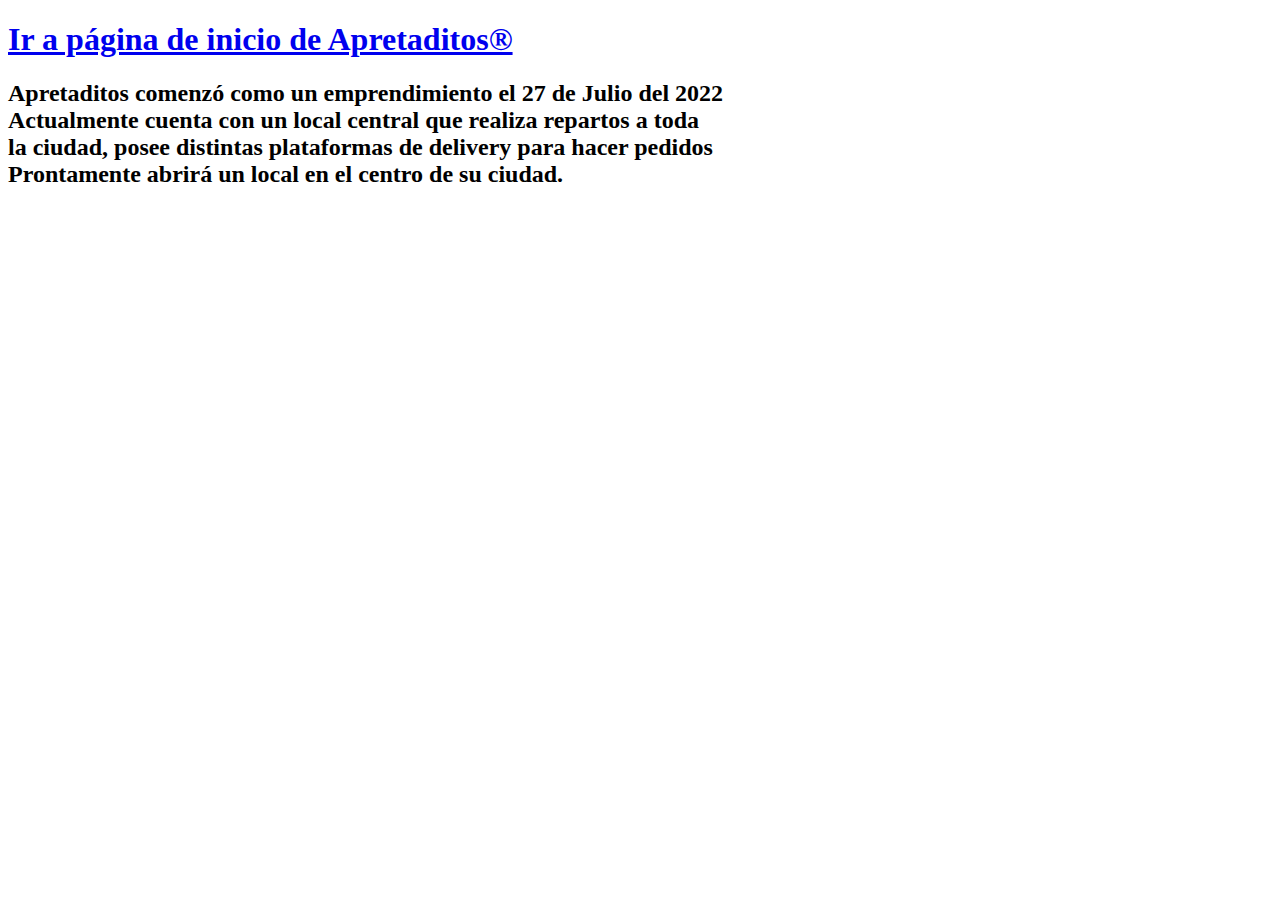
==== nosotros.html @ ce4dfdee "Primera escritura en el repositorio" ====
<!DOCTYPE html>
<html lang="es">
<head>
    <meta charset="UTF-8">
    <meta http-equiv="X-UA-Compatible" content="IE=edge">
    <meta name="viewport" content="width=device-width, initial-scale=1.0">
    <title>Apretaditos®</title>
    <link rel="stylesheet" href="/css/style.css">
</head>
<body>
    <h1>
        <a href="/index.html"> Ir a página de inicio de Apretaditos®</a>
    </h1>
    <h2>
        Apretaditos comenzó como un emprendimiento el 27 de Julio del 2022 <br>
        Actualmente cuenta con un local central que realiza repartos a toda <br>
        la ciudad, posee distintas plataformas de delivery para hacer pedidos <br>
        Prontamente abrirá un local en el centro de su ciudad.

    </h2>
</body>
</html>
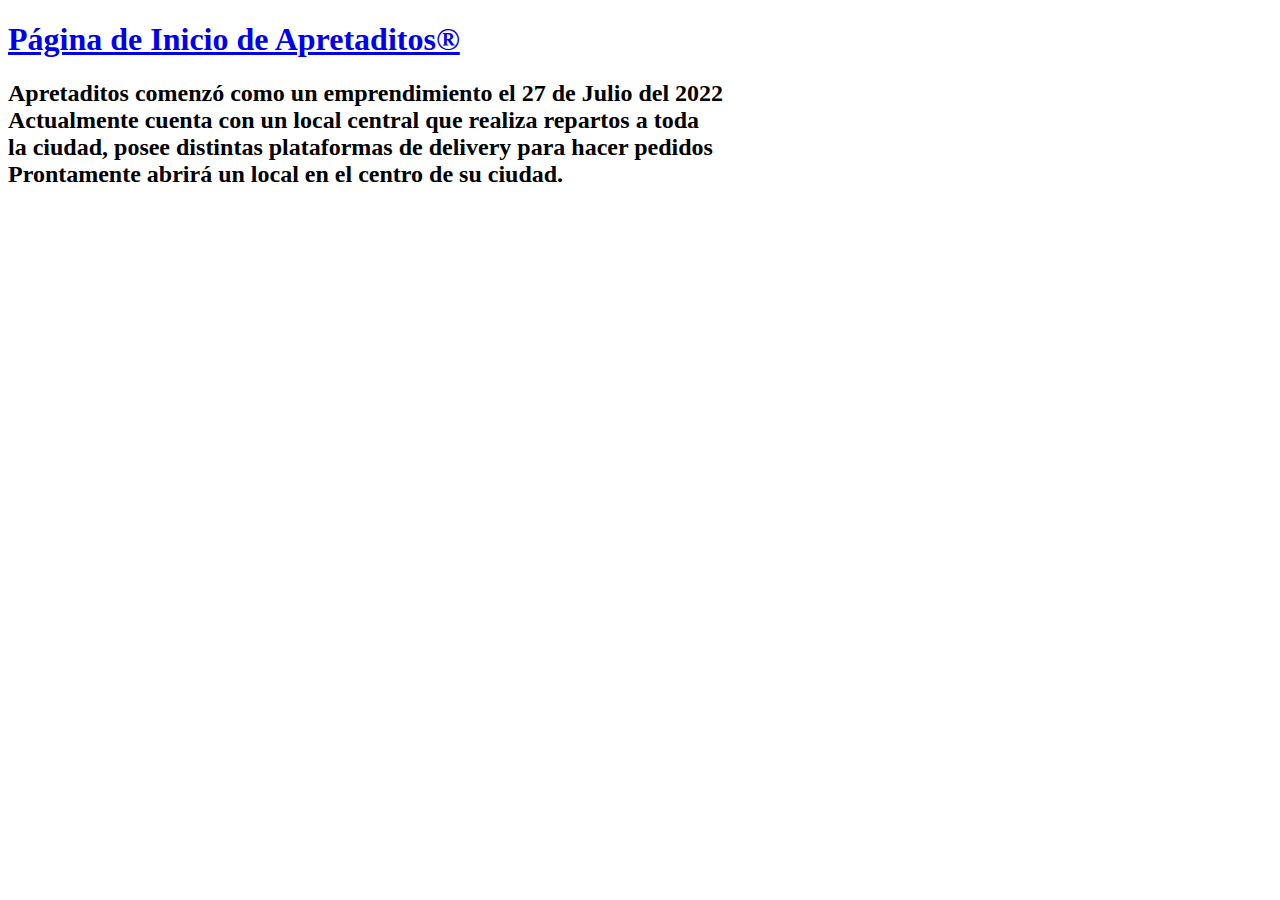
==== commit 4ea4d033: "segundo commit de Apretaditos" ====
--- a/nosotros.html
+++ b/nosotros.html
@@ -5,12 +5,16 @@
     <meta http-equiv="X-UA-Compatible" content="IE=edge">
     <meta name="viewport" content="width=device-width, initial-scale=1.0">
     <title>Apretaditos®</title>
+    <link rel="icon" type="image/x-icon" href="/img/Apretaditos - copia.jpeg">
     <link rel="stylesheet" href="/css/style.css">
 </head>
 <body>
     <h1>
-        <a href="/index.html"> Ir a página de inicio de Apretaditos®</a>
+        <nav>
+            <a href="/index.html">Página de Inicio de Apretaditos®</a>
+        </nav>
     </h1>
+   
     <h2>
         Apretaditos comenzó como un emprendimiento el 27 de Julio del 2022 <br>
         Actualmente cuenta con un local central que realiza repartos a toda <br>
